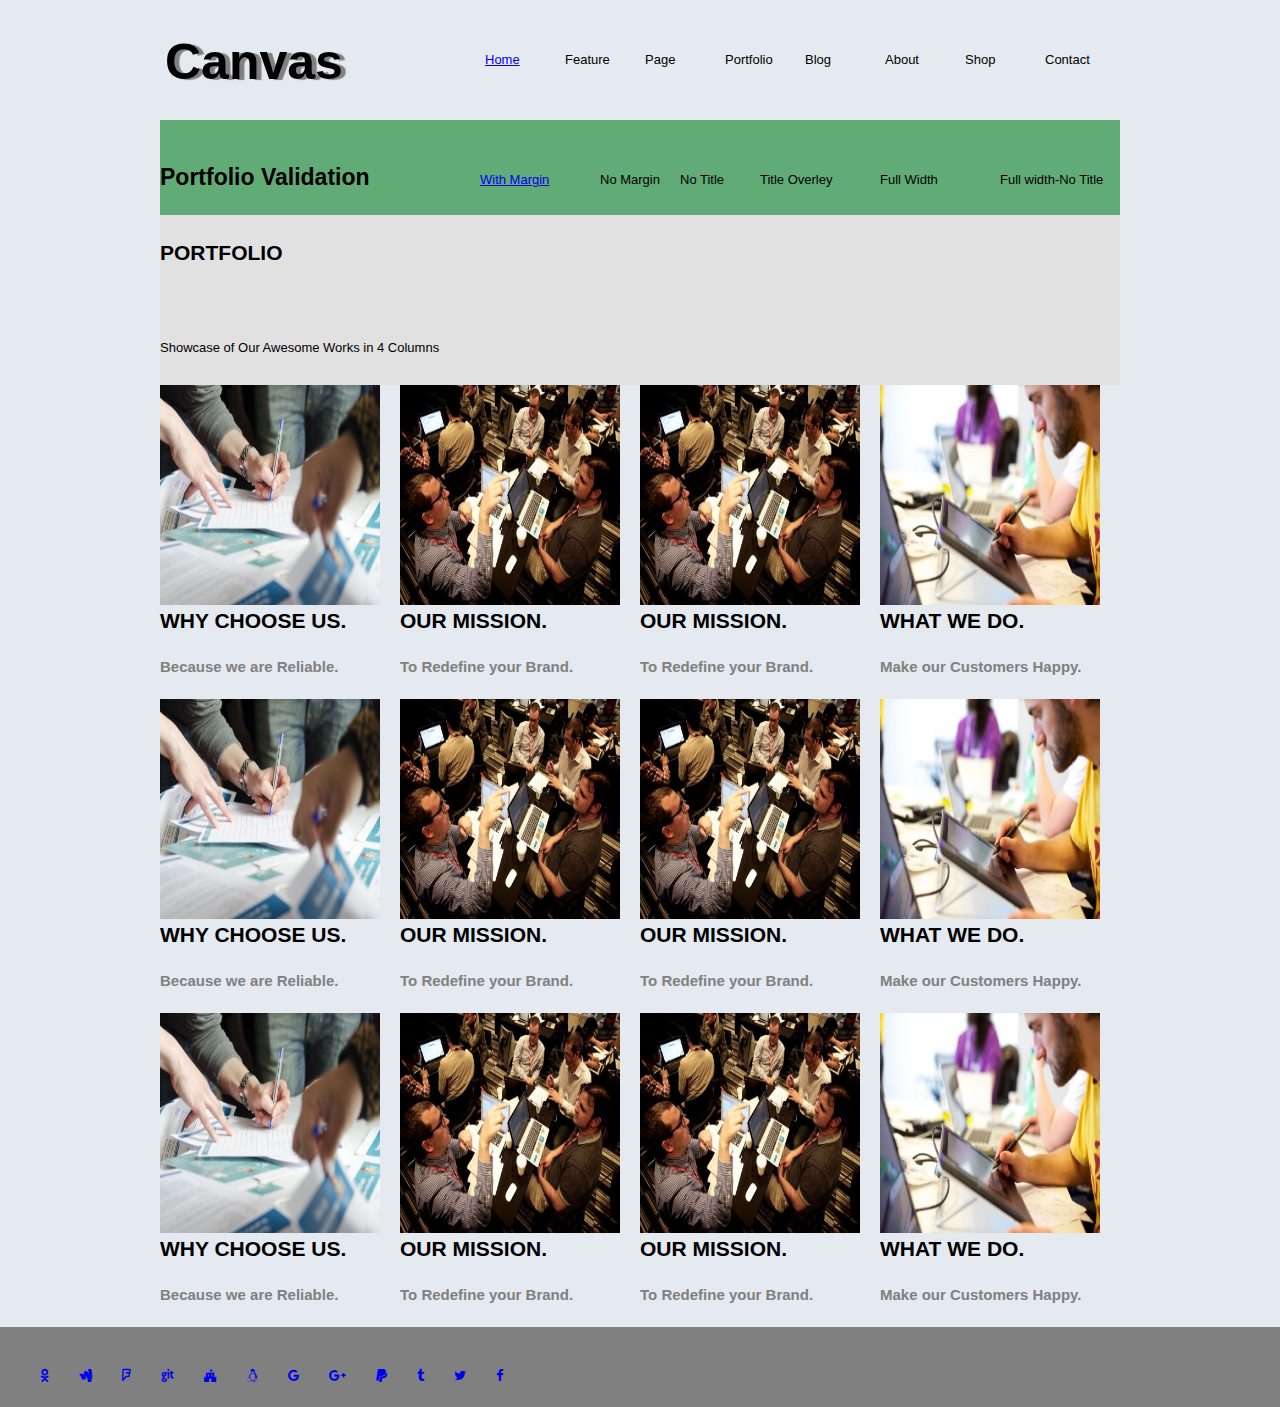
==== stackroute-html-vagrant/proj/index2.html @ b898e2d8 "Assignment commit" ====
<!DOCTYPE html>
<html>
  <head>
    <meta charset="utf-8" />
    <link rel="stylesheet" href="css/960_16_col.css" />
    <link rel="stylesheet" href="css/960_24_col.css" />
    <link rel="stylesheet" href="css/reset.css" />
    <link rel="stylesheet" href="css/text.css" />
    <link rel="stylesheet" href="css/style.css" />  
    <link rel="stylesheet" href="font-awesome-4.6.3/css/font-awesome.css" /> 
  </head>
  <body>

	<div class="container_24">
		<header class="alpha">
			<h1 class="grid_8">Canvas</h1>
			<nav>
				<ul class="grid_16 omega">
					<li class="grid_2 alpha"><a href="#">Home</a></li>
					<li class="grid_2"><a href="#"></a>Feature</li>
					<li class="grid_2"><a href="#"></a>Page</li>
					<li class="grid_2"><a href="#"></a>Portfolio</li>
					<li class="grid_2"><a href="#"></a>Blog</li>					
					<li class="grid_2"><a href="#"></a>About</li>
					<li class="grid_2"><a href="#"></a>Shop</li>					
					<li class="grid_2 omega"><a href="#"></a>Contact</li>
				</ul>
			</nav>
		</header>
	</div>

	<div class="container_24 portfolio">
		<nav>
			<section class="grid_8 alpha">
				<h2>Portfolio Validation</h2>
			</section>
		</nav>
		<nav>
			<section>
			<ul class="grid_16 omega">
				<li class="grid_3 alpha"><a href="#">With Margin</a></li>
				<li class="grid_2"><a href="#"></a>No Margin</li>
				<li class="grid_2"><a href="#"></a>No Title</li>
				<li class="grid_3"><a href="#"></a>Title Overley</li>
				<li class="grid_3"><a href="#"></a>Full Width</li>					
				<li class="grid_3 omega"><a href="#"></a>Full width-No Title</li>
			</ul>
			</section>
		</nav>
	</div>
	<div class="container_24 portfolio1">
		<nav>
			<section class="container_24 portfolio1">
			 	<h3>PORTFOLIO</h3>
				<a>Showcase of Our Awesome Works in 4 Columns</a>
			</section>
		</nav>
	</div>

		<div class="container_24">
				<section class="grid_6 alpha">
					<img src="img/1.jpg" alt="Facebook Logo" height="220" width="220">
					<h3>WHY CHOOSE US.</h3>
					<h6>Because we are Reliable.</h6>
				</section>
				<section class="grid_6">
					<img src="img/2.jpg" alt="Facebook Logo" height="220" width="220">
					<h3>OUR MISSION.</h3>
					<h6>To Redefine your Brand.</h6>
				</section>
				<section class="grid_6">
					<img src="img/2.jpg" alt="Facebook Logo" height="220" width="220">
					<h3>OUR MISSION.</h3>
					<h6>To Redefine your Brand.</h6>
				</section>				
				<section class="grid_6 omega">
					<img src="img/3.jpg" alt="Facebook Logo" height="220" width="220">
					<h3>WHAT WE DO.</h3>
					<h6>Make our Customers Happy.</h6>
				</section>								
			
		</div>

		<div class="container_24">
				<section class="grid_6 alpha">
					<img src="img/1.jpg" alt="Facebook Logo" height="220" width="220">
					<h3>WHY CHOOSE US.</h3>
					<h6>Because we are Reliable.</h6>
				</section>
				<section class="grid_6">
					<img src="img/2.jpg" alt="Facebook Logo" height="220" width="220">
					<h3>OUR MISSION.</h3>
					<h6>To Redefine your Brand.</h6>
				</section>
				<section class="grid_6">
					<img src="img/2.jpg" alt="Facebook Logo" height="220" width="220">
					<h3>OUR MISSION.</h3>
					<h6>To Redefine your Brand.</h6>
				</section>				
				<section class="grid_6 omega">
					<img src="img/3.jpg" alt="Facebook Logo" height="220" width="220">
					<h3>WHAT WE DO.</h3>
					<h6>Make our Customers Happy.</h6>
				</section>								
			
		</div>

		<div class="container_24">
				<section class="grid_6 alpha">
					<img src="img/1.jpg" alt="Facebook Logo" height="220" width="220">
					<h3>WHY CHOOSE US.</h3>
					<h6>Because we are Reliable.</h6>
				</section>
				<section class="grid_6">
					<img src="img/2.jpg" alt="Facebook Logo" height="220" width="220">
					<h3>OUR MISSION.</h3>
					<h6>To Redefine your Brand.</h6>
				</section>
				<section class="grid_6">
					<img src="img/2.jpg" alt="Facebook Logo" height="220" width="220">
					<h3>OUR MISSION.</h3>
					<h6>To Redefine your Brand.</h6>
				</section>				
				<section class="grid_6 omega">
					<img src="img/3.jpg" alt="Facebook Logo" height="220" width="220">
					<h3>WHAT WE DO.</h3>
					<h6>Make our Customers Happy.</h6>
				</section>								
			
		</div>
	

  	<footer>
  		<div class="ftr grid_24">
	  		<div>
				<section class="ftr1 grid_12 social1 alpha">
					<p>Author:Jyotirmani</p>
				</section>	
			</div>
			<div>
				<section class="ftr2 grid_12 social2 omega">
					<ul>
						<li><a href="#"><i class="fa fa-facebook" aria-hidden="true"></i></a></li>
						<li><a href="#"><i class="fa fa-twitter" aria-hidden="true"></i></a></li>
						<li><a href="#"><i class="fa fa-tumblr" aria-hidden="true"></i></a></li>
						<li><a href="#"><i class="fa fa-paypal" aria-hidden="true"></i></a></li>
						<li><a href="#"><i class="fa fa-google-plus" aria-hidden="true"></i></a></li>
						<li><a href="#"><i class="fa fa-google" aria-hidden="true"></i></a></li>
						<li><a href="#"><i class="fa fa-linux" aria-hidden="true"></i></a></li>
						<li><a href="#"><i class="fa fa-fort-awesome" aria-hidden="true"></i></a></li>
						<li><a href="#"><i class="fa fa-git" aria-hidden="true"></i></a></li>
						<li><a href="#"><i class="fa fa-foursquare" aria-hidden="true"></i></a></li>
						<li><a href="#"><i class="fa fa-google-wallet" aria-hidden="true"></i></a></li>
						<li><a href="#"><i class="fa fa-odnoklassniki" aria-hidden="true"></i></a></li>
					</ul>
				</section>
			</div>
		</div>
	</footer>

  </body>
</html>
---- stackroute-html-vagrant/proj/css/960_16_col.css ----
/*
  960 Grid System ~ Core CSS.
  Learn more ~ http://960.gs/

  Licensed under GPL and MIT.
*/

/*
  Forces backgrounds to span full width,
  even if there is horizontal scrolling.
  Increase this if your layout is wider.

  Note: IE6 works fine without this fix.
*/

body {
  min-width: 960px;
}

/* Container
----------------------------------------------------------------------------------------------------*/

.container_16 {
  margin-left: auto;
  margin-right: auto;
  width: 960px;
}

/* Grid >> Global
----------------------------------------------------------------------------------------------------*/

.grid_1,
.grid_2,
.grid_3,
.grid_4,
.grid_5,
.grid_6,
.grid_7,
.grid_8,
.grid_9,
.grid_10,
.grid_11,
.grid_12,
.grid_13,
.grid_14,
.grid_15,
.grid_16 {
  display: inline;
  float: left;
  margin-left: 10px;
  margin-right: 10px;
}

.push_1, .pull_1,
.push_2, .pull_2,
.push_3, .pull_3,
.push_4, .pull_4,
.push_5, .pull_5,
.push_6, .pull_6,
.push_7, .pull_7,
.push_8, .pull_8,
.push_9, .pull_9,
.push_10, .pull_10,
.push_11, .pull_11,
.push_12, .pull_12,
.push_13, .pull_13,
.push_14, .pull_14,
.push_15, .pull_15,
.push_16, .pull_16 {
  position: relative;
}

/* Grid >> Children (Alpha ~ First, Omega ~ Last)
----------------------------------------------------------------------------------------------------*/

.alpha {
  margin-left: 0;
}

.omega {
  margin-right: 0;
}

/* Grid >> 16 Columns
----------------------------------------------------------------------------------------------------*/

.container_16 .grid_1 {
  width: 40px;
}

.container_16 .grid_2 {
  width: 100px;
}

.container_16 .grid_3 {
  width: 160px;
}

.container_16 .grid_4 {
  width: 220px;
}

.container_16 .grid_5 {
  width: 280px;
}

.container_16 .grid_6 {
  width: 340px;
}

.container_16 .grid_7 {
  width: 400px;
}

.container_16 .grid_8 {
  width: 460px;
}

.container_16 .grid_9 {
  width: 520px;
}

.container_16 .grid_10 {
  width: 580px;
}

.container_16 .grid_11 {
  width: 640px;
}

.container_16 .grid_12 {
  width: 700px;
}

.container_16 .grid_13 {
  width: 760px;
}

.container_16 .grid_14 {
  width: 820px;
}

.container_16 .grid_15 {
  width: 880px;
}

.container_16 .grid_16 {
  width: 940px;
}

/* Prefix Extra Space >> 16 Columns
----------------------------------------------------------------------------------------------------*/

.container_16 .prefix_1 {
  padding-left: 60px;
}

.container_16 .prefix_2 {
  padding-left: 120px;
}

.container_16 .prefix_3 {
  padding-left: 180px;
}

.container_16 .prefix_4 {
  padding-left: 240px;
}

.container_16 .prefix_5 {
  padding-left: 300px;
}

.container_16 .prefix_6 {
  padding-left: 360px;
}

.container_16 .prefix_7 {
  padding-left: 420px;
}

.container_16 .prefix_8 {
  padding-left: 480px;
}

.container_16 .prefix_9 {
  padding-left: 540px;
}

.container_16 .prefix_10 {
  padding-left: 600px;
}

.container_16 .prefix_11 {
  padding-left: 660px;
}

.container_16 .prefix_12 {
  padding-left: 720px;
}

.container_16 .prefix_13 {
  padding-left: 780px;
}

.container_16 .prefix_14 {
  padding-left: 840px;
}

.container_16 .prefix_15 {
  padding-left: 900px;
}

/* Suffix Extra Space >> 16 Columns
----------------------------------------------------------------------------------------------------*/

.container_16 .suffix_1 {
  padding-right: 60px;
}

.container_16 .suffix_2 {
  padding-right: 120px;
}

.container_16 .suffix_3 {
  padding-right: 180px;
}

.container_16 .suffix_4 {
  padding-right: 240px;
}

.container_16 .suffix_5 {
  padding-right: 300px;
}

.container_16 .suffix_6 {
  padding-right: 360px;
}

.container_16 .suffix_7 {
  padding-right: 420px;
}

.container_16 .suffix_8 {
  padding-right: 480px;
}

.container_16 .suffix_9 {
  padding-right: 540px;
}

.container_16 .suffix_10 {
  padding-right: 600px;
}

.container_16 .suffix_11 {
  padding-right: 660px;
}

.container_16 .suffix_12 {
  padding-right: 720px;
}

.container_16 .suffix_13 {
  padding-right: 780px;
}

.container_16 .suffix_14 {
  padding-right: 840px;
}

.container_16 .suffix_15 {
  padding-right: 900px;
}

/* Push Space >> 16 Columns
----------------------------------------------------------------------------------------------------*/

.container_16 .push_1 {
  left: 60px;
}

.container_16 .push_2 {
  left: 120px;
}

.container_16 .push_3 {
  left: 180px;
}

.container_16 .push_4 {
  left: 240px;
}

.container_16 .push_5 {
  left: 300px;
}

.container_16 .push_6 {
  left: 360px;
}

.container_16 .push_7 {
  left: 420px;
}

.container_16 .push_8 {
  left: 480px;
}

.container_16 .push_9 {
  left: 540px;
}

.container_16 .push_10 {
  left: 600px;
}

.container_16 .push_11 {
  left: 660px;
}

.container_16 .push_12 {
  left: 720px;
}

.container_16 .push_13 {
  left: 780px;
}

.container_16 .push_14 {
  left: 840px;
}

.container_16 .push_15 {
  left: 900px;
}

/* Pull Space >> 16 Columns
----------------------------------------------------------------------------------------------------*/

.container_16 .pull_1 {
  left: -60px;
}

.container_16 .pull_2 {
  left: -120px;
}

.container_16 .pull_3 {
  left: -180px;
}

.container_16 .pull_4 {
  left: -240px;
}

.container_16 .pull_5 {
  left: -300px;
}

.container_16 .pull_6 {
  left: -360px;
}

.container_16 .pull_7 {
  left: -420px;
}

.container_16 .pull_8 {
  left: -480px;
}

.container_16 .pull_9 {
  left: -540px;
}

.container_16 .pull_10 {
  left: -600px;
}

.container_16 .pull_11 {
  left: -660px;
}

.container_16 .pull_12 {
  left: -720px;
}

.container_16 .pull_13 {
  left: -780px;
}

.container_16 .pull_14 {
  left: -840px;
}

.container_16 .pull_15 {
  left: -900px;
}

/* `Clear Floated Elements
----------------------------------------------------------------------------------------------------*/

/* http://sonspring.com/journal/clearing-floats */

.clear {
  clear: both;
  display: block;
  overflow: hidden;
  visibility: hidden;
  width: 0;
  height: 0;
}

/* http://www.yuiblog.com/blog/2010/09/27/clearfix-reloaded-overflowhidden-demystified */

.clearfix:before,
.clearfix:after,
.container_16:before,
.container_16:after {
  content: '.';
  display: block;
  overflow: hidden;
  visibility: hidden;
  font-size: 0;
  line-height: 0;
  width: 0;
  height: 0;
}

.clearfix:after,
.container_16:after {
  clear: both;
}

/*
  The following zoom:1 rule is specifically for IE6 + IE7.
  Move to separate stylesheet if invalid CSS is a problem.
*/

.clearfix,
.container_16 {
  zoom: 1;
}
---- stackroute-html-vagrant/proj/css/960_24_col.css ----
/*
  960 Grid System ~ Core CSS.
  Learn more ~ http://960.gs/

  Licensed under GPL and MIT.
*/

/*
  Forces backgrounds to span full width,
  even if there is horizontal scrolling.
  Increase this if your layout is wider.

  Note: IE6 works fine without this fix.
*/

body {
  min-width: 960px;
}

/* `Container
----------------------------------------------------------------------------------------------------*/

.container_24 {
  margin-left: auto;
  margin-right: auto;
  width: 960px;
}

/* `Grid >> Global
----------------------------------------------------------------------------------------------------*/

.grid_1,
.grid_2,
.grid_3,
.grid_4,
.grid_5,
.grid_6,
.grid_7,
.grid_8,
.grid_9,
.grid_10,
.grid_11,
.grid_12,
.grid_13,
.grid_14,
.grid_15,
.grid_16,
.grid_17,
.grid_18,
.grid_19,
.grid_20,
.grid_21,
.grid_22,
.grid_23,
.grid_24 {
  display: inline;
  float: left;
  margin-left: 5px;
  margin-right: 5px;
}

.push_1, .pull_1,
.push_2, .pull_2,
.push_3, .pull_3,
.push_4, .pull_4,
.push_5, .pull_5,
.push_6, .pull_6,
.push_7, .pull_7,
.push_8, .pull_8,
.push_9, .pull_9,
.push_10, .pull_10,
.push_11, .pull_11,
.push_12, .pull_12,
.push_13, .pull_13,
.push_14, .pull_14,
.push_15, .pull_15,
.push_16, .pull_16,
.push_17, .pull_17,
.push_18, .pull_18,
.push_19, .pull_19,
.push_20, .pull_20,
.push_21, .pull_21,
.push_22, .pull_22,
.push_23, .pull_23 {
  position: relative;
}

/* `Grid >> Children (Alpha ~ First, Omega ~ Last)
----------------------------------------------------------------------------------------------------*/

.alpha {
  margin-left: 0;
}

.omega {
  margin-right: 0;
}

/* `Grid >> 24 Columns
----------------------------------------------------------------------------------------------------*/

.container_24 .grid_1 {
  width: 30px;
}

.container_24 .grid_2 {
  width: 70px;
}

.container_24 .grid_3 {
  width: 110px;
}

.container_24 .grid_4 {
  width: 150px;
}

.container_24 .grid_5 {
  width: 190px;
}

.container_24 .grid_6 {
  width: 230px;
}

.container_24 .grid_7 {
  width: 270px;
}

.container_24 .grid_8 {
  width: 310px;
}

.container_24 .grid_9 {
  width: 350px;
}

.container_24 .grid_10 {
  width: 390px;
}

.container_24 .grid_11 {
  width: 430px;
}

.container_24 .grid_12 {
  width: 470px;
}

.container_24 .grid_13 {
  width: 510px;
}

.container_24 .grid_14 {
  width: 550px;
}

.container_24 .grid_15 {
  width: 590px;
}

.container_24 .grid_16 {
  width: 630px;
}

.container_24 .grid_17 {
  width: 670px;
}

.container_24 .grid_18 {
  width: 710px;
}

.container_24 .grid_19 {
  width: 750px;
}

.container_24 .grid_20 {
  width: 790px;
}

.container_24 .grid_21 {
  width: 830px;
}

.container_24 .grid_22 {
  width: 870px;
}

.container_24 .grid_23 {
  width: 910px;
}

.container_24 .grid_24 {
  width: 950px;
}

/* `Prefix Extra Space >> 24 Columns
----------------------------------------------------------------------------------------------------*/

.container_24 .prefix_1 {
  padding-left: 40px;
}

.container_24 .prefix_2 {
  padding-left: 80px;
}

.container_24 .prefix_3 {
  padding-left: 120px;
}

.container_24 .prefix_4 {
  padding-left: 160px;
}

.container_24 .prefix_5 {
  padding-left: 200px;
}

.container_24 .prefix_6 {
  padding-left: 240px;
}

.container_24 .prefix_7 {
  padding-left: 280px;
}

.container_24 .prefix_8 {
  padding-left: 320px;
}

.container_24 .prefix_9 {
  padding-left: 360px;
}

.container_24 .prefix_10 {
  padding-left: 400px;
}

.container_24 .prefix_11 {
  padding-left: 440px;
}

.container_24 .prefix_12 {
  padding-left: 480px;
}

.container_24 .prefix_13 {
  padding-left: 520px;
}

.container_24 .prefix_14 {
  padding-left: 560px;
}

.container_24 .prefix_15 {
  padding-left: 600px;
}

.container_24 .prefix_16 {
  padding-left: 640px;
}

.container_24 .prefix_17 {
  padding-left: 680px;
}

.container_24 .prefix_18 {
  padding-left: 720px;
}

.container_24 .prefix_19 {
  padding-left: 760px;
}

.container_24 .prefix_20 {
  padding-left: 800px;
}

.container_24 .prefix_21 {
  padding-left: 840px;
}

.container_24 .prefix_22 {
  padding-left: 880px;
}

.container_24 .prefix_23 {
  padding-left: 920px;
}

/* `Suffix Extra Space >> 24 Columns
----------------------------------------------------------------------------------------------------*/

.container_24 .suffix_1 {
  padding-right: 40px;
}

.container_24 .suffix_2 {
  padding-right: 80px;
}

.container_24 .suffix_3 {
  padding-right: 120px;
}

.container_24 .suffix_4 {
  padding-right: 160px;
}

.container_24 .suffix_5 {
  padding-right: 200px;
}

.container_24 .suffix_6 {
  padding-right: 240px;
}

.container_24 .suffix_7 {
  padding-right: 280px;
}

.container_24 .suffix_8 {
  padding-right: 320px;
}

.container_24 .suffix_9 {
  padding-right: 360px;
}

.container_24 .suffix_10 {
  padding-right: 400px;
}

.container_24 .suffix_11 {
  padding-right: 440px;
}

.container_24 .suffix_12 {
  padding-right: 480px;
}

.container_24 .suffix_13 {
  padding-right: 520px;
}

.container_24 .suffix_14 {
  padding-right: 560px;
}

.container_24 .suffix_15 {
  padding-right: 600px;
}

.container_24 .suffix_16 {
  padding-right: 640px;
}

.container_24 .suffix_17 {
  padding-right: 680px;
}

.container_24 .suffix_18 {
  padding-right: 720px;
}

.container_24 .suffix_19 {
  padding-right: 760px;
}

.container_24 .suffix_20 {
  padding-right: 800px;
}

.container_24 .suffix_21 {
  padding-right: 840px;
}

.container_24 .suffix_22 {
  padding-right: 880px;
}

.container_24 .suffix_23 {
  padding-right: 920px;
}

/* `Push Space >> 24 Columns
----------------------------------------------------------------------------------------------------*/

.container_24 .push_1 {
  left: 40px;
}

.container_24 .push_2 {
  left: 80px;
}

.container_24 .push_3 {
  left: 120px;
}

.container_24 .push_4 {
  left: 160px;
}

.container_24 .push_5 {
  left: 200px;
}

.container_24 .push_6 {
  left: 240px;
}

.container_24 .push_7 {
  left: 280px;
}

.container_24 .push_8 {
  left: 320px;
}

.container_24 .push_9 {
  left: 360px;
}

.container_24 .push_10 {
  left: 400px;
}

.container_24 .push_11 {
  left: 440px;
}

.container_24 .push_12 {
  left: 480px;
}

.container_24 .push_13 {
  left: 520px;
}

.container_24 .push_14 {
  left: 560px;
}

.container_24 .push_15 {
  left: 600px;
}

.container_24 .push_16 {
  left: 640px;
}

.container_24 .push_17 {
  left: 680px;
}

.container_24 .push_18 {
  left: 720px;
}

.container_24 .push_19 {
  left: 760px;
}

.container_24 .push_20 {
  left: 800px;
}

.container_24 .push_21 {
  left: 840px;
}

.container_24 .push_22 {
  left: 880px;
}

.container_24 .push_23 {
  left: 920px;
}

/* `Pull Space >> 24 Columns
----------------------------------------------------------------------------------------------------*/

.container_24 .pull_1 {
  left: -40px;
}

.container_24 .pull_2 {
  left: -80px;
}

.container_24 .pull_3 {
  left: -120px;
}

.container_24 .pull_4 {
  left: -160px;
}

.container_24 .pull_5 {
  left: -200px;
}

.container_24 .pull_6 {
  left: -240px;
}

.container_24 .pull_7 {
  left: -280px;
}

.container_24 .pull_8 {
  left: -320px;
}

.container_24 .pull_9 {
  left: -360px;
}

.container_24 .pull_10 {
  left: -400px;
}

.container_24 .pull_11 {
  left: -440px;
}

.container_24 .pull_12 {
  left: -480px;
}

.container_24 .pull_13 {
  left: -520px;
}

.container_24 .pull_14 {
  left: -560px;
}

.container_24 .pull_15 {
  left: -600px;
}

.container_24 .pull_16 {
  left: -640px;
}

.container_24 .pull_17 {
  left: -680px;
}

.container_24 .pull_18 {
  left: -720px;
}

.container_24 .pull_19 {
  left: -760px;
}

.container_24 .pull_20 {
  left: -800px;
}

.container_24 .pull_21 {
  left: -840px;
}

.container_24 .pull_22 {
  left: -880px;
}

.container_24 .pull_23 {
  left: -920px;
}

/* `Clear Floated Elements
----------------------------------------------------------------------------------------------------*/

/* http://sonspring.com/journal/clearing-floats */

.clear {
  clear: both;
  display: block;
  overflow: hidden;
  visibility: hidden;
  width: 0;
  height: 0;
}

/* http://www.yuiblog.com/blog/2010/09/27/clearfix-reloaded-overflowhidden-demystified */

.clearfix:before,
.clearfix:after,
.container_24:before,
.container_24:after {
  content: '.';
  display: block;
  overflow: hidden;
  visibility: hidden;
  font-size: 0;
  line-height: 0;
  width: 0;
  height: 0;
}

.clearfix:after,
.container_24:after {
  clear: both;
}

/*
  The following zoom:1 rule is specifically for IE6 + IE7.
  Move to separate stylesheet if invalid CSS is a problem.
*/

.clearfix,
.container_24 {
  zoom: 1;
}
---- stackroute-html-vagrant/proj/css/text.css ----
/*
  960 Grid System ~ Text CSS.
  Learn more ~ http://960.gs/

  Licensed under GPL and MIT.
*/

/* `Basic HTML
----------------------------------------------------------------------------------------------------*/

body {
  font: 13px/1.5 "Helvetica Neue", Arial, "Liberation Sans", FreeSans, sans-serif;
}

pre,
code {
  font-family: "DejaVu Sans Mono", Menlo, Consolas, monospace;
}

hr {
  border: 0 solid #ccc;
  border-top-width: 1px;
  clear: both;
  height: 0;
}

/* `Headings
----------------------------------------------------------------------------------------------------*/

h1 {
  font-size: 25px;
}

h2 {
  font-size: 23px;
}

h3 {
  font-size: 21px;
}

h4 {
  font-size: 19px;
}

h5 {
  font-size: 17px;
}

h6 {
  font-size: 15px;
}

/* `Spacing
----------------------------------------------------------------------------------------------------*/

ol {
  list-style: decimal;
}

ul {
  list-style: disc;
}

li {
  margin-left: 30px;
}

p,
dl,
hr,
h1,
h2,
h3,
h4,
h5,
h6,
ol,
ul,
pre,
table,
address,
fieldset,
figure {
  margin-bottom: 20px;
}
---- stackroute-html-vagrant/proj/css/style.css ----
.container_12{
  	margin-left: auto;
  	margin-right: auto;
  	text-align: left;
}

nav{
	background: white;
}

nav li{	
	display: inline; 
	margin-left: auto; 
	margin-right: 0; 
	margin-top: 50px;
	width: 60%
}

nav li:hover {
    color: blue;
}

.primary{
  	margin-left: auto;
  	margin-right: auto;
  	text-align: left;

}

header{
	background: white;
}

.main{
	margin: 30px 0;
}

.hero .heroimg .herotext{
	height: 650px;
}

.hero {
  	width: 100%;
}

.heroimg {
  	width: 40%;
  	float: left;
}
.herotext {
  	text-align: left;
  	width: 60%;
  	float: right
}

body{
	background: #E4EAEF
}
h1{
	margin-top: 25px;
	font-size: 50px;
	text-shadow: 5px 1px 1px grey;
}

footer{
	background: grey;
	height: 80px;
}

.sec2{
	margin: 30px 0;
  	margin-left: auto;
  	margin-right: auto;
  	text-align: left;
}

li {
	display: inline;
	text-decoration: none;
	float: right;
}

.col1{
	height: 100px;
	margin-left: 0;
	margin-right: 400px;
}
.col2{
	height: 100px;
	margin-left: 0;
	margin-right: 400px;
}
.col3{
	height: 100px;
	margin-left: 0;	
	margin-right: 400px;
}

p{
	font-family: sans-serif;
	color: grey;
}

h5{
	color: grey;
}

h6{
	color: grey;
	size: 10px;
}

h2{
	margin-top: 40px;
}

.portfolio {	
	display: inline; 
	background: #61AB77;
	display: block;
}

.portfolio1 {	
	display: inline; 
	background: #e1e1e1;
	display: block;
	line-height: 75px;
}
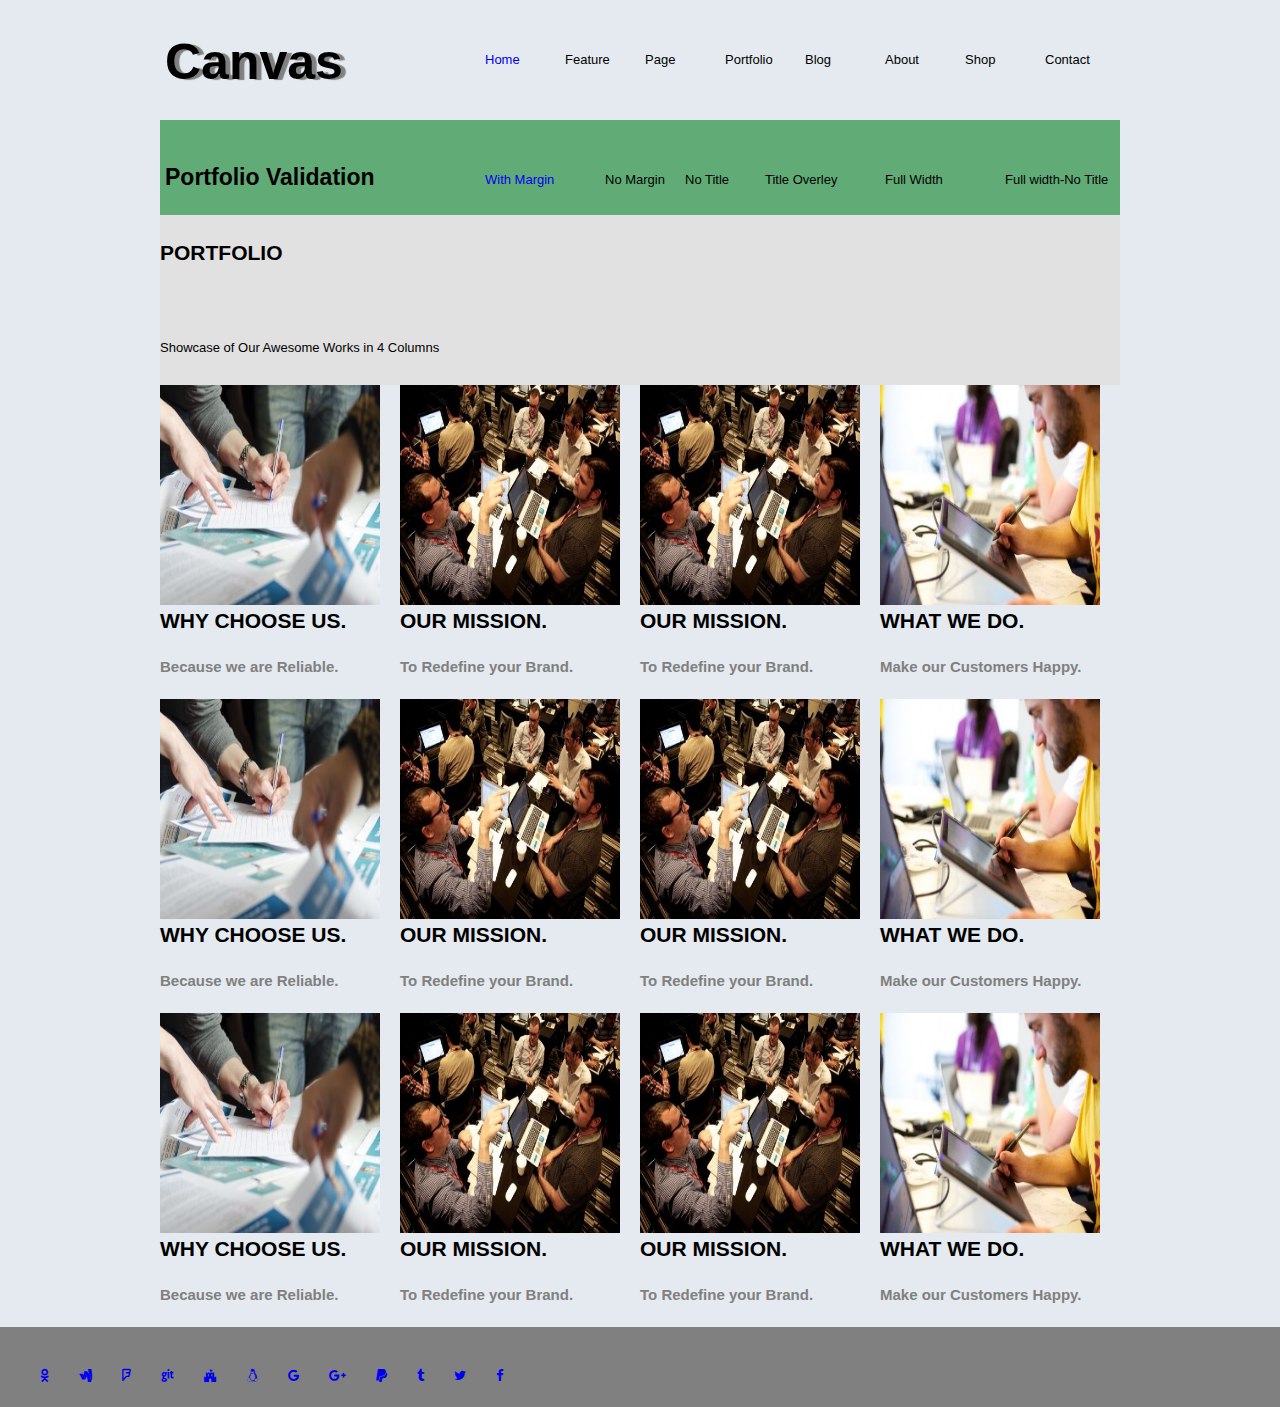
==== commit fe166f1a: "Assignment commit" ====
--- a/stackroute-html-vagrant/proj/index2.html
+++ b/stackroute-html-vagrant/proj/index2.html
@@ -31,13 +31,13 @@
 
 	<div class="container_24 portfolio">
 		<nav>
-			<section class="grid_8 alpha">
+			<section class="grid_8">
 				<h2>Portfolio Validation</h2>
 			</section>
 		</nav>
 		<nav>
 			<section>
-			<ul class="grid_16 omega">
+			<ul class="grid_16">
 				<li class="grid_3 alpha"><a href="#">With Margin</a></li>
 				<li class="grid_2"><a href="#"></a>No Margin</li>
 				<li class="grid_2"><a href="#"></a>No Title</li>
@@ -48,6 +48,7 @@
 			</section>
 		</nav>
 	</div>
+
 	<div class="container_24 portfolio1">
 		<nav>
 			<section class="container_24 portfolio1">
@@ -132,13 +133,13 @@
 
   	<footer>
   		<div class="ftr grid_24">
-	  		<div>
-				<section class="ftr1 grid_12 social1 alpha">
-					<p>Author:Jyotirmani</p>
+	  		<div style="color:red;">
+				<section class="grid_12 float-left alpha">
+					<p>&copy;<%: DateTime.Now.Year %>Author:Jyotirmani</p>
 				</section>	
 			</div>
-			<div>
-				<section class="ftr2 grid_12 social2 omega">
+			<div style="color:yellow;">
+				<section class="grid_12 float-right omega">
 					<ul>
 						<li><a href="#"><i class="fa fa-facebook" aria-hidden="true"></i></a></li>
 						<li><a href="#"><i class="fa fa-twitter" aria-hidden="true"></i></a></li>
--- a/stackroute-html-vagrant/proj/css/style.css
+++ b/stackroute-html-vagrant/proj/css/style.css
@@ -11,20 +11,30 @@
 nav li{	
 	display: inline; 
 	margin-left: auto; 
-	margin-right: 0; 
+	padding-right: 0	; 
 	margin-top: 50px;
 	width: 60%
 }
 
 nav li:hover {
     color: blue;
+    text-decoration: underline;
+}
+
+ul a{
+	text-decoration: none;
+}
+
+li {
+	display: inline;
+	text-decoration: none;
+	float: right;
 }
 
 .primary{
   	margin-left: auto;
   	margin-right: auto;
   	text-align: left;
-
 }
 
 header{
@@ -74,12 +84,6 @@
   	text-align: left;
 }
 
-li {
-	display: inline;
-	text-decoration: none;
-	float: right;
-}
-
 .col1{
 	height: 100px;
 	margin-left: 0;
@@ -125,4 +129,11 @@
 	background: #e1e1e1;
 	display: block;
 	line-height: 75px;
+}
+
+.float-left {
+    float: left;
+}
+.float-right{
+    float: right;
 }